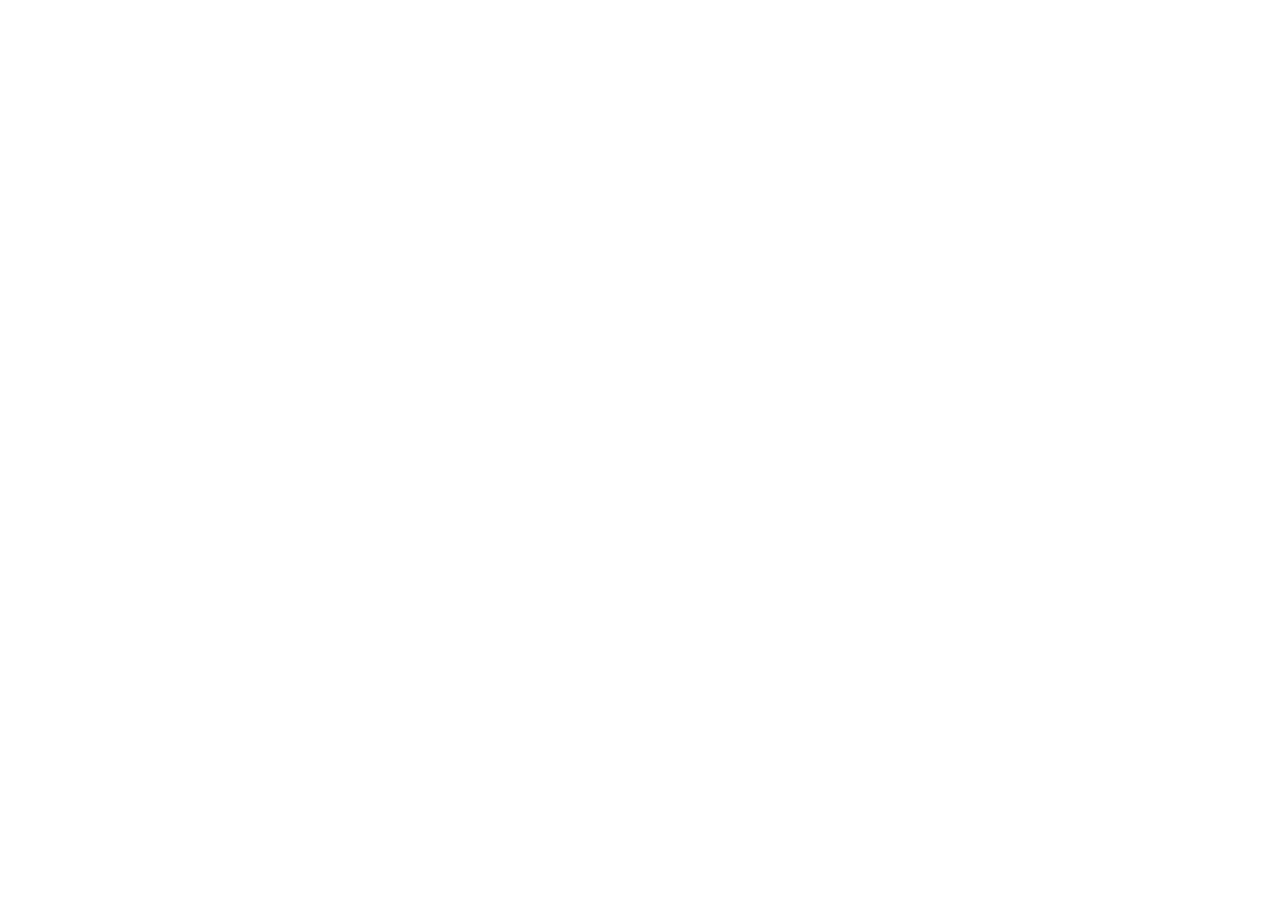
==== index.html @ ff6fb64a "First commit: autogenerated html via VS Code Emmet" ====
<!DOCTYPE html>
<html lang="en">
<head>
    <meta charset="UTF-8">
    <meta name="viewport" content="width=device-width, initial-scale=1.0">
    <title>My page</title>
</head>
<body>
    
</body>
</html>
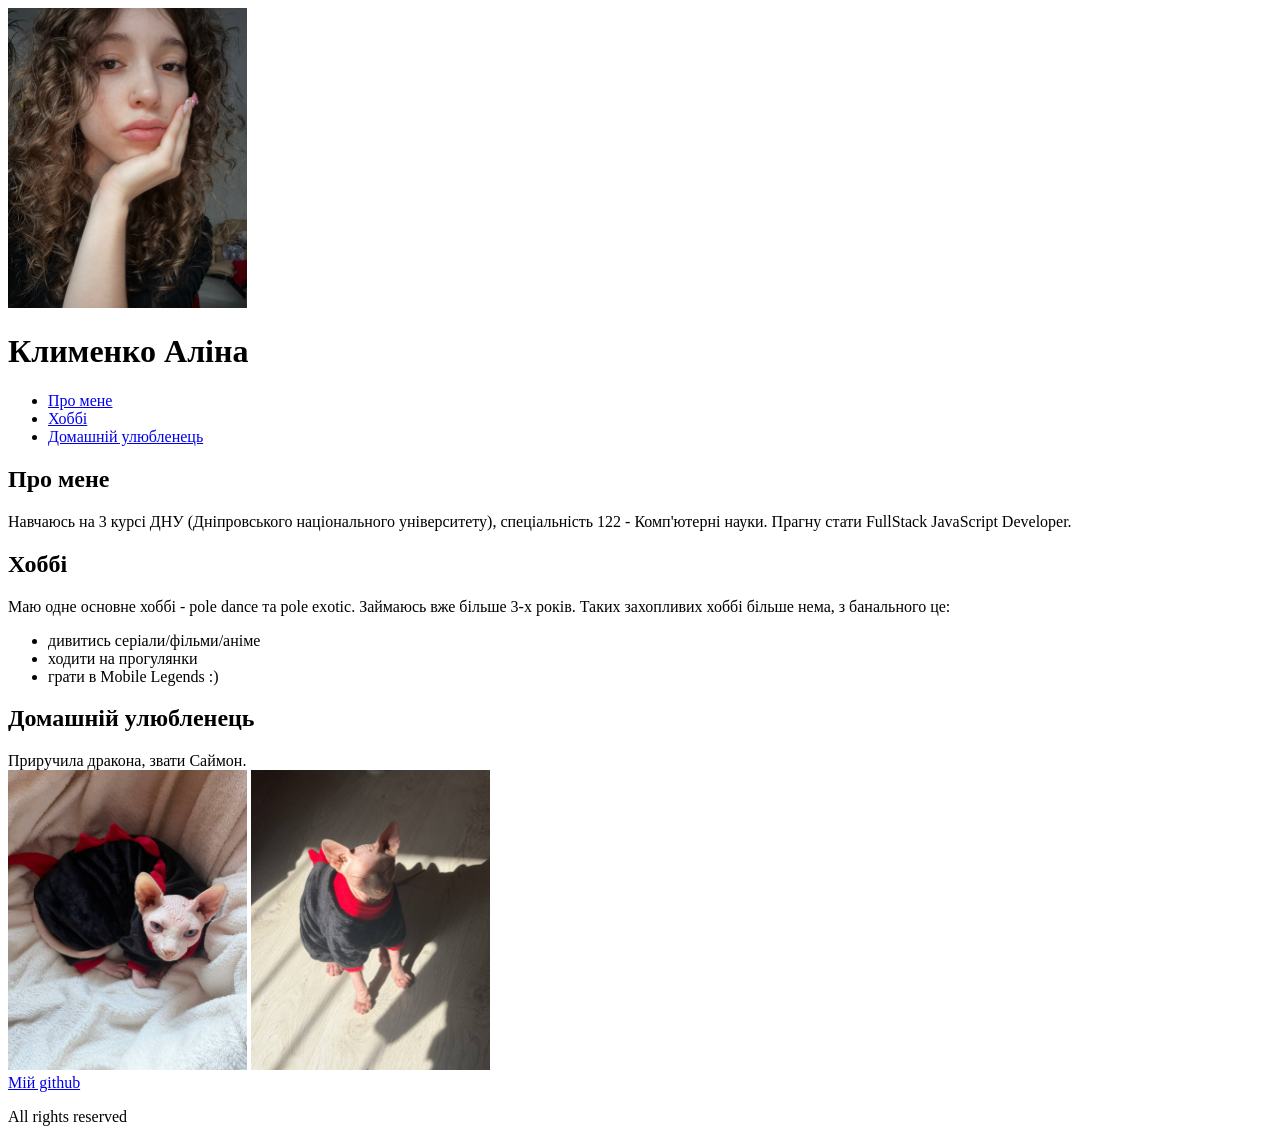
==== commit 648c4b38: "Add info in index.html and add photos" ====
--- a/index.html
+++ b/index.html
@@ -4,8 +4,82 @@
     <meta charset="UTF-8">
     <meta name="viewport" content="width=device-width, initial-scale=1.0">
     <title>My page</title>
+    <style>
+        img {
+            height: 300px;
+            width: 239px;
+        }
+    </style>
 </head>
 <body>
-    
+    <header>
+        <img src="./my_photo.jpeg" alt="My photo">
+        <h1>Клименко Аліна</h1>
+    </header>
+
+    <nav>
+        <ul>
+            <li>
+                <a href="#about-me">Про мене</a>
+            </li>
+            <li>
+                <a href="#hobby">Хоббі</a>
+            </li>
+            <li>
+                <a href="#pet">Домашній улюбленець</a>
+            </li>
+        </ul>
+    </nav>
+
+    <main>
+        <h2>Про мене</h2>
+        <article>
+            <section id="about-me">
+                Навчаюсь на 3 курсі ДНУ (Дніпровського національного університету), спеціальність 122 - Комп'ютерні науки.
+                Прагну стати FullStack JavaScript Developer.
+            </section>
+        </article>
+
+        <h2>Хоббі</h2>
+        <article>
+            <section id="hobby">
+                    Маю одне основне хоббі - pole dance та pole exotic. 
+
+                    Займаюсь вже більше 3-х років. 
+  
+                    Таких захопливих хоббі більше нема, з банального це:
+
+                    <ul>
+                        <li>
+                            дивитись серіали/фільми/аніме 
+                        </li>
+                        <li>
+                            ходити на прогулянки 
+                        </li>
+                        <li>
+                            грати в Mobile Legends :)
+                        </li>
+                    </ul>
+            </section>
+        </article>
+
+        <h2>Домашній улюбленець</h2>
+        <article>
+            <section id="pet">
+                Приручила дракона, звати Саймон.
+            </section>
+
+            <img src="./simon_1.jpeg" alt="sphinx Simon">
+            <img src="./simon_2.jpeg" alt="sphinx Simon 2">
+        </article>
+    </main>
+
+    <footer>
+        <a href="https://github.com/Alya7kl">Мій github</a>
+
+        <p>
+            All rights reserved
+        </p>
+    </footer>
 </body>
 </html>
